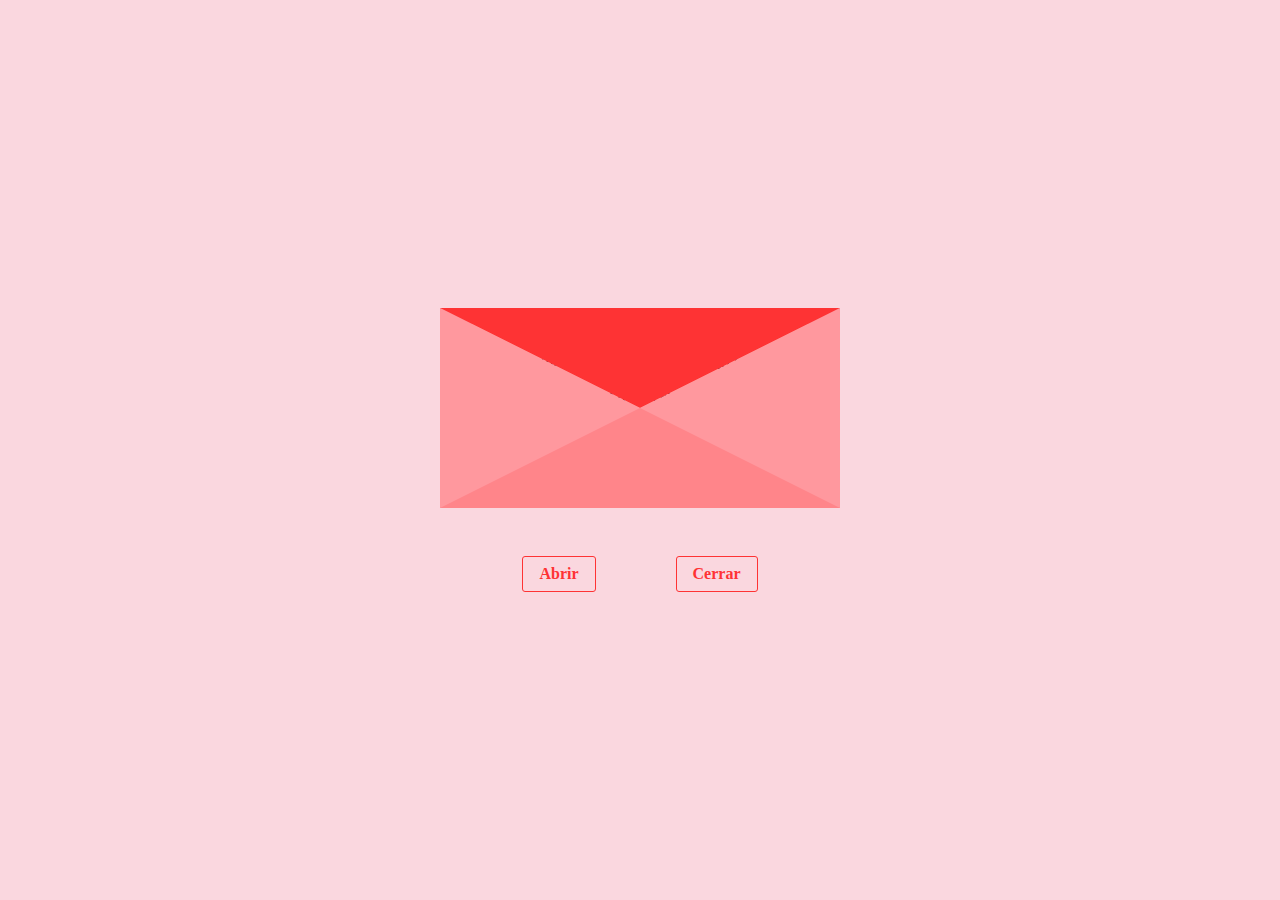
==== index.html @ 959dd755 "Update index.html" ====
<!DOCTYPE html>
<html lang="es">
<head>
  <meta charset="UTF-8">
  <meta name="viewport" content="width=device-width, initial-scale=1.0">
  <title>Carta</title>
  <link rel="stylesheet" href="style.css">
</head>
<body>
  <main>
    <div class="container-letter">
      <div class="cover"></div>
      <span class="heart">♥</span>
      <p class="paper" id="mainMessage">
        Perdona si fue un dia malo ayer por todo lo que paso amorcito pero tu sabes que te amo demasiado y espero podamos amarnos como siempre despues de ㅤㅤㅤㅤㅤㅤㅤesto, besitos mi bebita emosha 
      </p>
      <div class="letter"></div>
    </div>
    <div class="options">
      <button id="open">Abrir</button>
      <button id="close">Cerrar</butto>
    </div>
  </main>
  <script src="script.js"></script>
</body>
</html>
---- style.css ----
* {
    min-width: 0;
    font: inherit;
  }
  
  *,
  *::before,
  *::after {
    box-sizing: border-box;
  }
  
  img,
  video,
  svg {
    display: block;
    height: auto;
    max-width: 100%;
  }
  
  body {
    margin: 0;
    min-height: 100dvh;
  }
  
  h1,
  h2,
  h3 {
    text-wrap: balance;
  }
  
  p {
    text-wrap: pretty;
  }
  
  /* styles */
  /* TODO: Cambiar la fuente
  
  * {
    font-family: comic-sans;
  } */
  
  body {
    background-color: #fad7df;
  }
  
  main {
    display: flex;
    flex-direction: column;
  
    gap: 3rem;
    justify-content: center;
    align-items: center;
    height: 100vh;
  }
  
  .container-letter {
    position: relative;
  }
  
  .cover {
    position: absolute;
    border-left: 200px solid transparent;
    border-right: 200px solid transparent;
    border-top: 100px solid #fe3334;
    border-bottom: 100px solid transparent;
  
    /*  */
    transition: transform .75s;
    transform-origin: top;
  }
  
  .paper {
    position: absolute;
    padding: 1.5rem;
    line-height: 2rem;
    right: 5px;
    /*  */
    z-index: -1;
    background: white;
    width: 390px;
    height: 180px;
  
    transition: all .75s;
  }
  
  .letter {
    border-left: 200px solid #ff989e;
    border-right: 200px solid #ff989e;
    border-top: 100px solid transparent;
    border-bottom: 100px solid #ff858a;
  }
  
  .options {
    display: flex;
    gap: 5rem;
  
    & button {
      color: #ff3234;
      font-weight: 600;
      border-radius: 3px;
      background: #fad7df;
      padding: 0.5rem 1rem;
      border: 1px solid #fe3334;
      cursor: pointer;
    }
  
    & button:hover {
      background: #ff989e;
      color: white;
    }
  }
  
  .open-cover {
    transform: rotatex(180deg);
  }
  
  .open-paper {
    animation: openPaper .5s forwards;
  }
  
  @keyframes openPaper {
    0% {
      top: 0;
    }
    100% {
      top: -120px;
    }
  }
  
  .close-paper {
    animation: closePaper .5s forwards;
  }
  
  @keyframes closePaper {
    0% {
      top: -120px;
    }
    100% {
      top: 0;
    }
  }
  
  
  .heart {
    display: none;
    position: absolute;
    top: 25%;
    left: 46.5%;
    margin: auto;
    font-size: 3rem;
  
    color: #fe3334;
  
    animation: crecer 1s forwards ;
  }
  
  @keyframes crecer {
    0% {
      scale: 1;
      opacity: 1;
    }
    100% {
      scale: 3;
      opacity: 0;
  
    }
  }
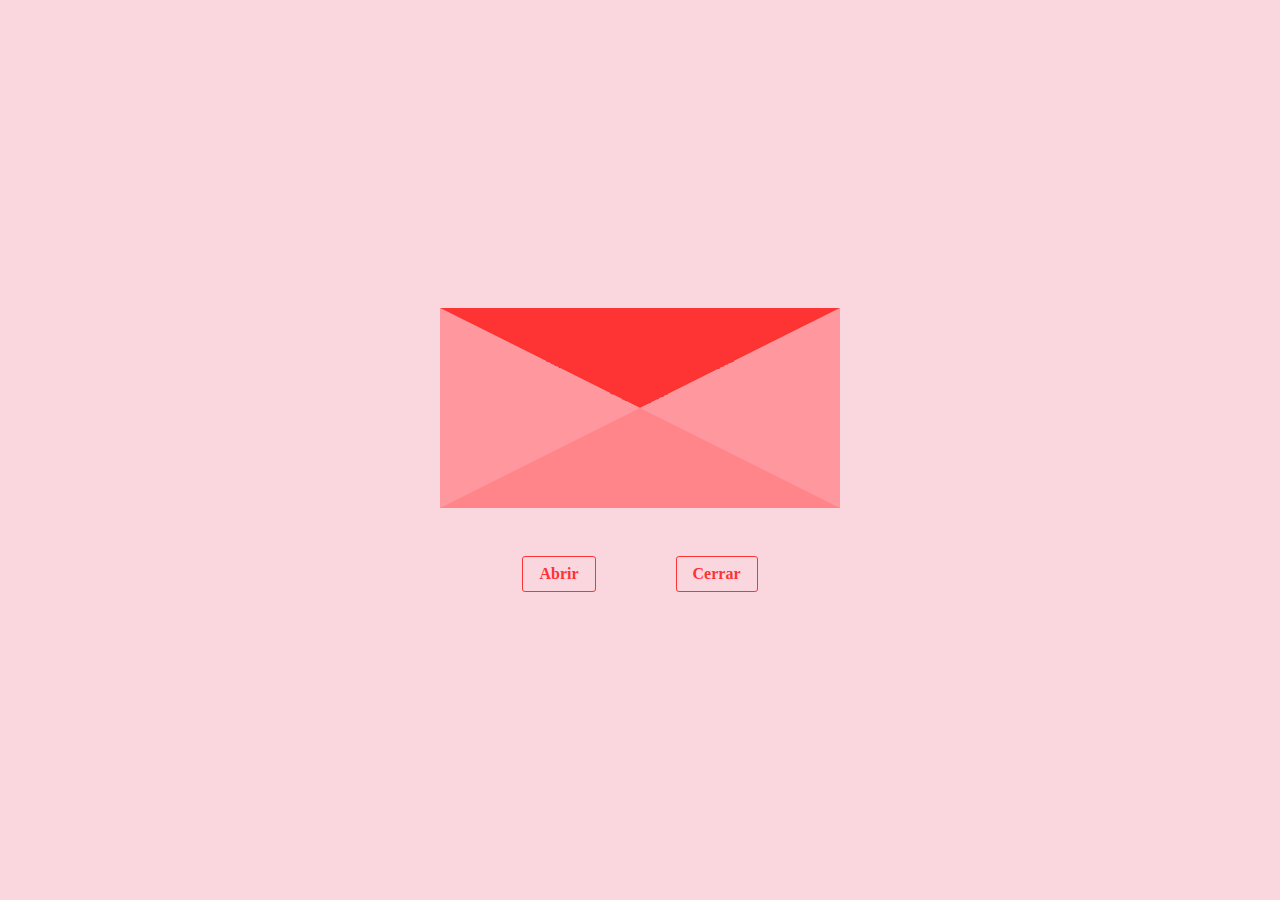
==== commit 6553effd: "Update index.html" ====
--- a/index.html
+++ b/index.html
@@ -12,7 +12,7 @@
       <div class="cover"></div>
       <span class="heart">♥</span>
       <p class="paper" id="mainMessage">
-        Perdona si fue un dia malo ayer por todo lo que paso amorcito pero tu sabes que te amo demasiado y espero podamos amarnos como siempre despues de ㅤㅤㅤㅤㅤㅤㅤesto, besitos mi bebita emosha 
+        Ya no peliemos amor, si yo te amo mucho, me duele mucho y me enoja que siempre me termines y por eso tengo esa actitud mierda, ademas de con mo haces caso corazon
       </p>
       <div class="letter"></div>
     </div>
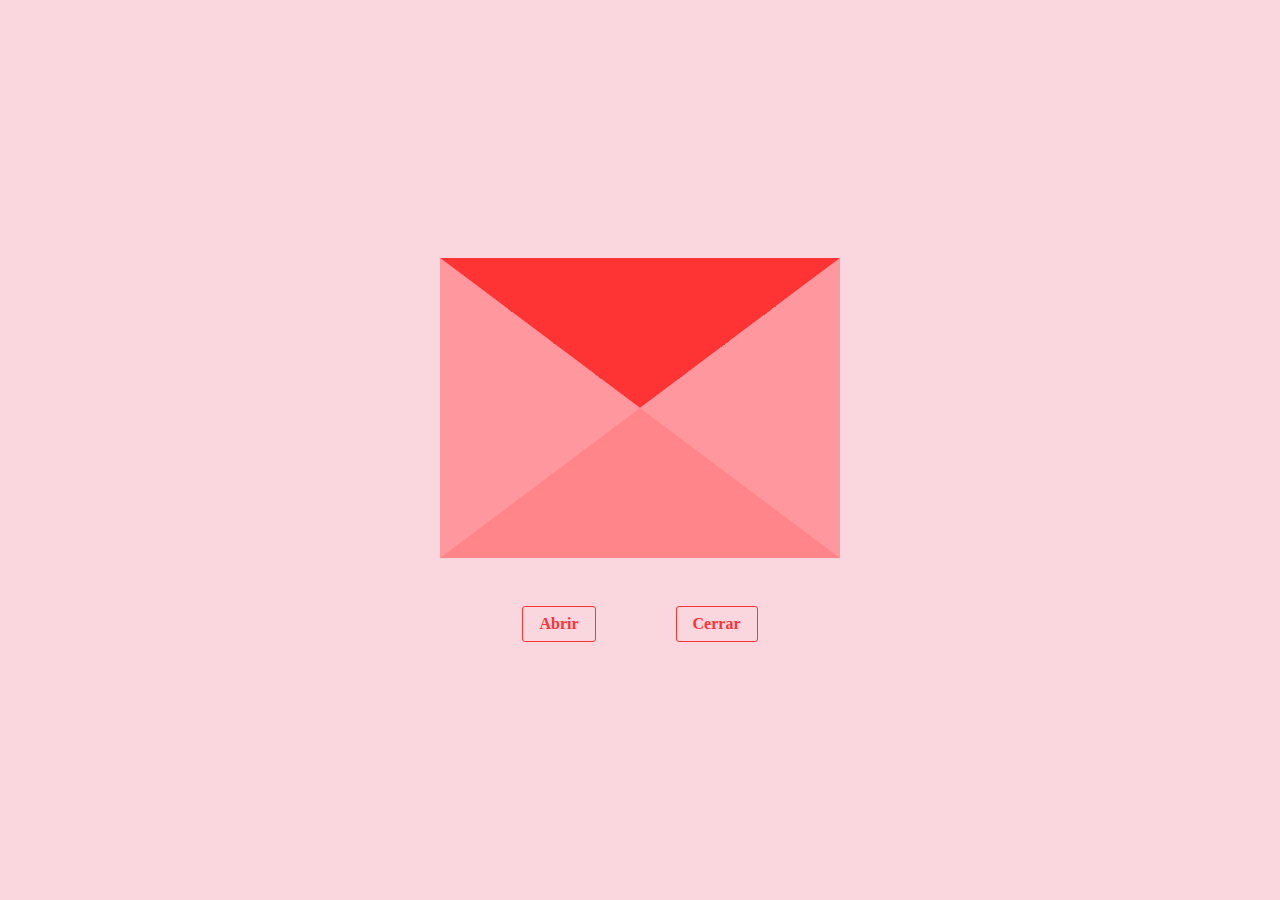
==== commit 06a9df56: "Update index.html" ====
--- a/index.html
+++ b/index.html
@@ -11,7 +11,7 @@
     <div class="container-letter">
       <div class="cover"></div>
       <span class="heart">♥</span>
-      <p class="paper" id="mainMessage">
+      <p class="paper" id="mainMessage" style="font-size: smaller;">
         Ya no peliemos amor, si yo te amo mucho, me duele mucho y me enoja que siempre me termines y por eso tengo esa actitud mierda, ademas de con mo haces caso corazon
       </p>
       <div class="letter"></div>
--- a/style.css
+++ b/style.css
@@ -1,4 +1,3 @@
-
 * {
     min-width: 0;
     font: inherit;
@@ -58,12 +57,12 @@
     position: relative;
   }
   
-  .cover {
+ .cover {
     position: absolute;
     border-left: 200px solid transparent;
     border-right: 200px solid transparent;
-    border-top: 100px solid #fe3334;
-    border-bottom: 100px solid transparent;
+    border-top: 150px solid #fe3334;
+    border-bottom: 150px solid transparent;
   
     /*  */
     transition: transform .75s;
@@ -79,7 +78,7 @@
     z-index: -1;
     background: white;
     width: 390px;
-    height: 180px;
+    height: 284px;
   
     transition: all .75s;
   }
@@ -87,8 +86,8 @@
   .letter {
     border-left: 200px solid #ff989e;
     border-right: 200px solid #ff989e;
-    border-top: 100px solid transparent;
-    border-bottom: 100px solid #ff858a;
+    border-top: 150px solid transparent;
+    border-bottom: 150px solid #ff858a;
   }
   
   .options {
@@ -124,7 +123,7 @@
       top: 0;
     }
     100% {
-      top: -120px;
+      top: -180px;
     }
   }
   
@@ -134,7 +133,7 @@
   
   @keyframes closePaper {
     0% {
-      top: -120px;
+      top: -180px;
     }
     100% {
       top: 0;
@@ -165,4 +164,4 @@
       opacity: 0;
   
     }
-  }+  }
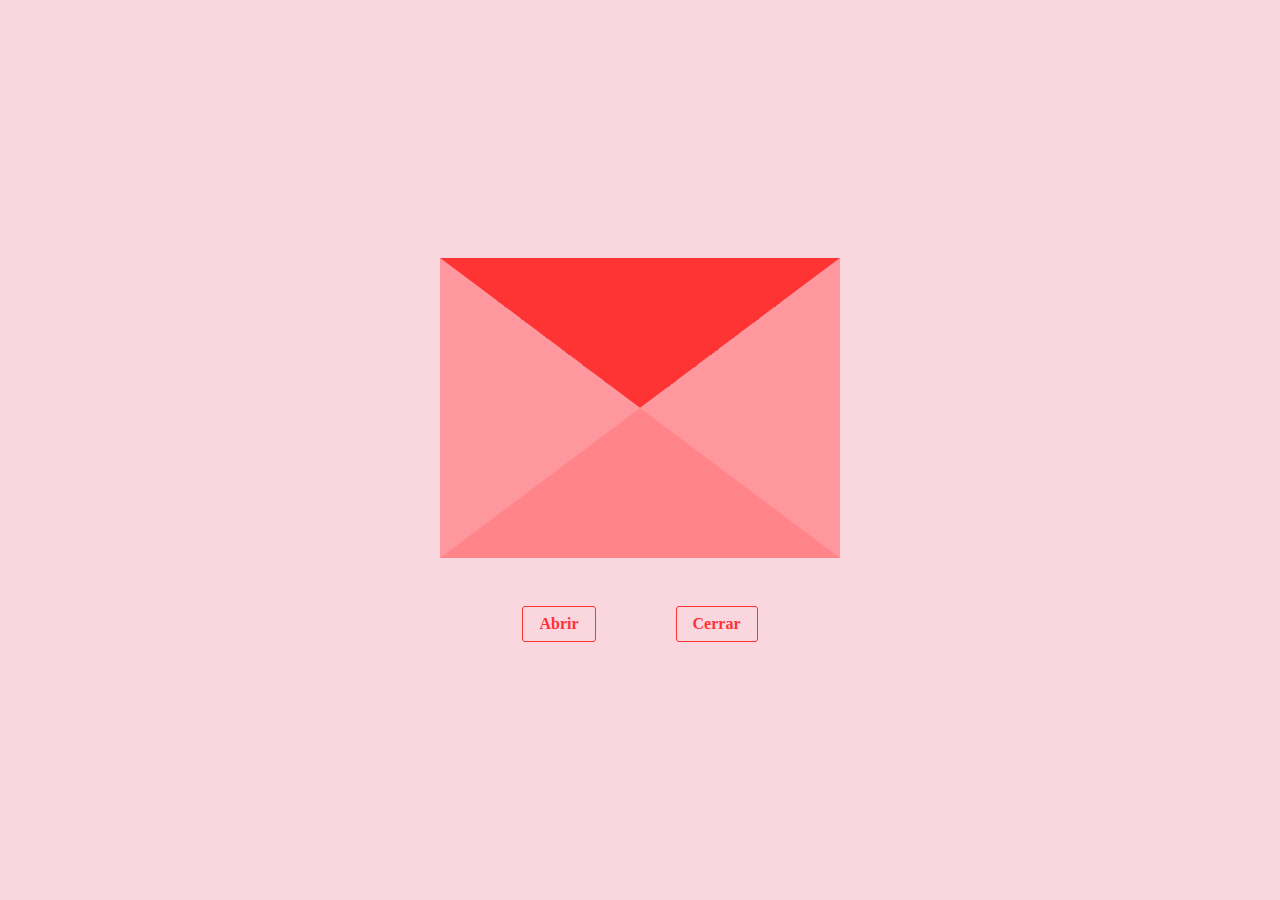
==== commit 559c2d5f: "Update index.html" ====
--- a/index.html
+++ b/index.html
@@ -12,7 +12,7 @@
       <div class="cover"></div>
       <span class="heart">♥</span>
       <p class="paper" id="mainMessage" style="font-size: smaller;">
-        Ya no peliemos amor, si yo te amo mucho, me duele mucho y me enoja que siempre me termines y por eso tengo esa actitud mierda, ademas de con mo haces caso corazon
+        Ya no peliemos amor, si yo te amo mucho, me duele mucho y me enoja que siempre me termines y por eso tengo esa actitud mierda, ademas de con lo de que no me haces caso corazon, solo te pedi algo sencillo que es importante para mi, tal vez tu tienes otras cvosas importantes pero es es para mi, por favor hagamonos caso los dos, yo tehago caso tu hazme a mi cielo, amemonos corazon
       </p>
       <div class="letter"></div>
     </div>
--- a/style.css
+++ b/style.css
@@ -72,7 +72,7 @@
   .paper {
     position: absolute;
     padding: 1.5rem;
-    line-height: 2rem;
+    line-height: 1rem;
     right: 5px;
     /*  */
     z-index: -1;
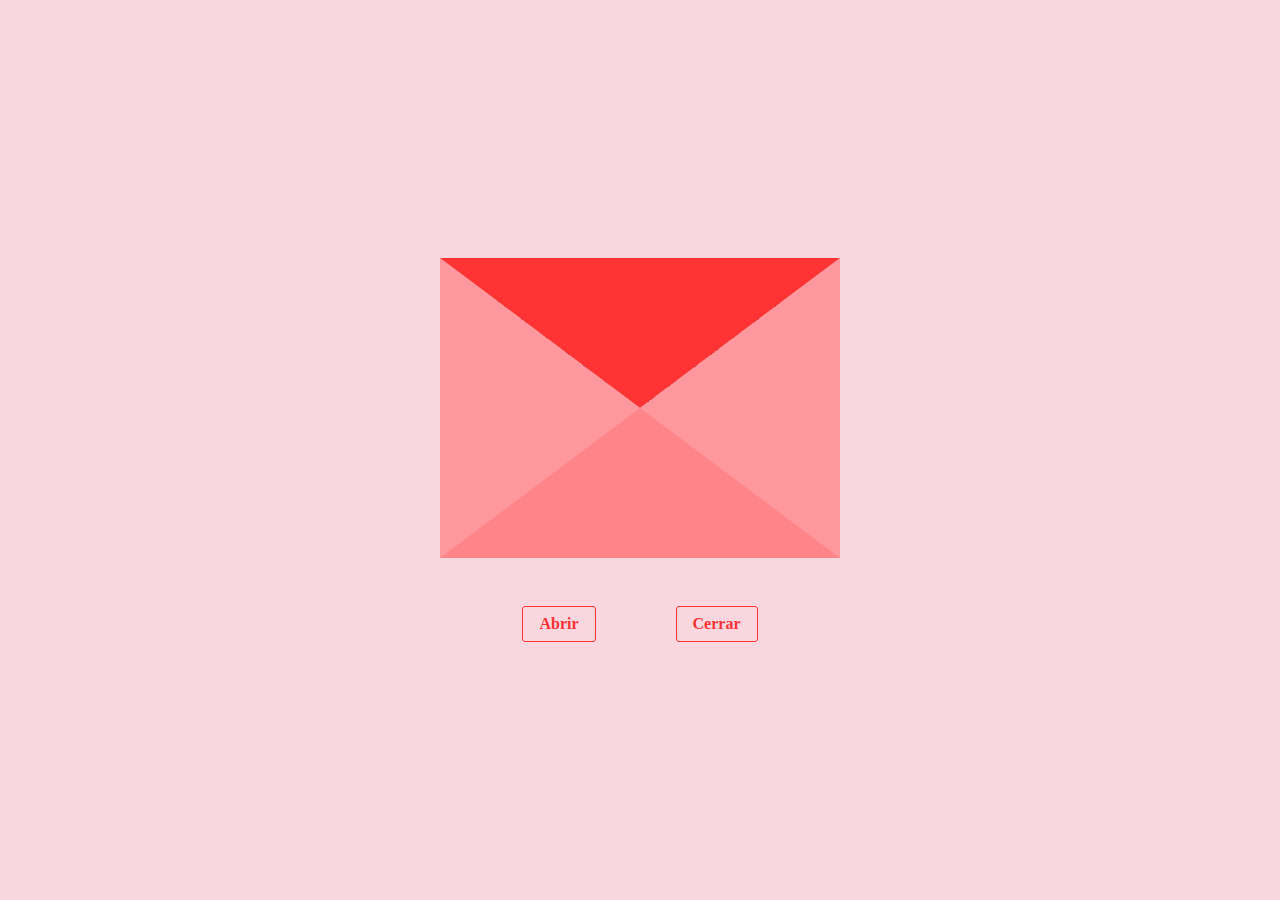
==== commit 7ffa261e: "Update index.html" ====
--- a/index.html
+++ b/index.html
@@ -12,7 +12,7 @@
       <div class="cover"></div>
       <span class="heart">♥</span>
       <p class="paper" id="mainMessage" style="font-size: smaller;">
-        Ya no peliemos amor, si yo te amo mucho, me duele mucho y me enoja que siempre me termines y por eso tengo esa actitud mierda, ademas de con lo de que no me haces caso corazon, solo te pedi algo sencillo que es importante para mi, tal vez tu tienes otras cvosas importantes pero es es para mi, por favor hagamonos caso los dos, yo tehago caso tu hazme a mi cielo, amemonos corazon
+        Ya no peliemos amor, si yo te amo mucho, me duele mucho y me enoja que siempre me termines y por eso tengo esa actitud mierda, ademas de con lo de que no me haces caso corazon, solo te pedi algo sencillo que es importante para mi, tal vez tu tienes otras cvosas importantes pero es es para mi, por favor hagamonos caso los dos, yo tehago caso tu hazme a mi cielo, amemonos corazon sabes que yo te amo, pero me lastimas cuand en vez de querer hablar solo quieres hacerlo a tu manera y si jo terminarme y me amenazas que haras todo lo que me enoia, pones tux fotos que te he dicho que no, yo nunca hago eso, eso es lo triste, yo no hago nada de eso pq no quier hacerte sentir mal, solo amemonos y hablemos las cosas bien sin terminarme ni lastimarnos :c
       </p>
       <div class="letter"></div>
     </div>
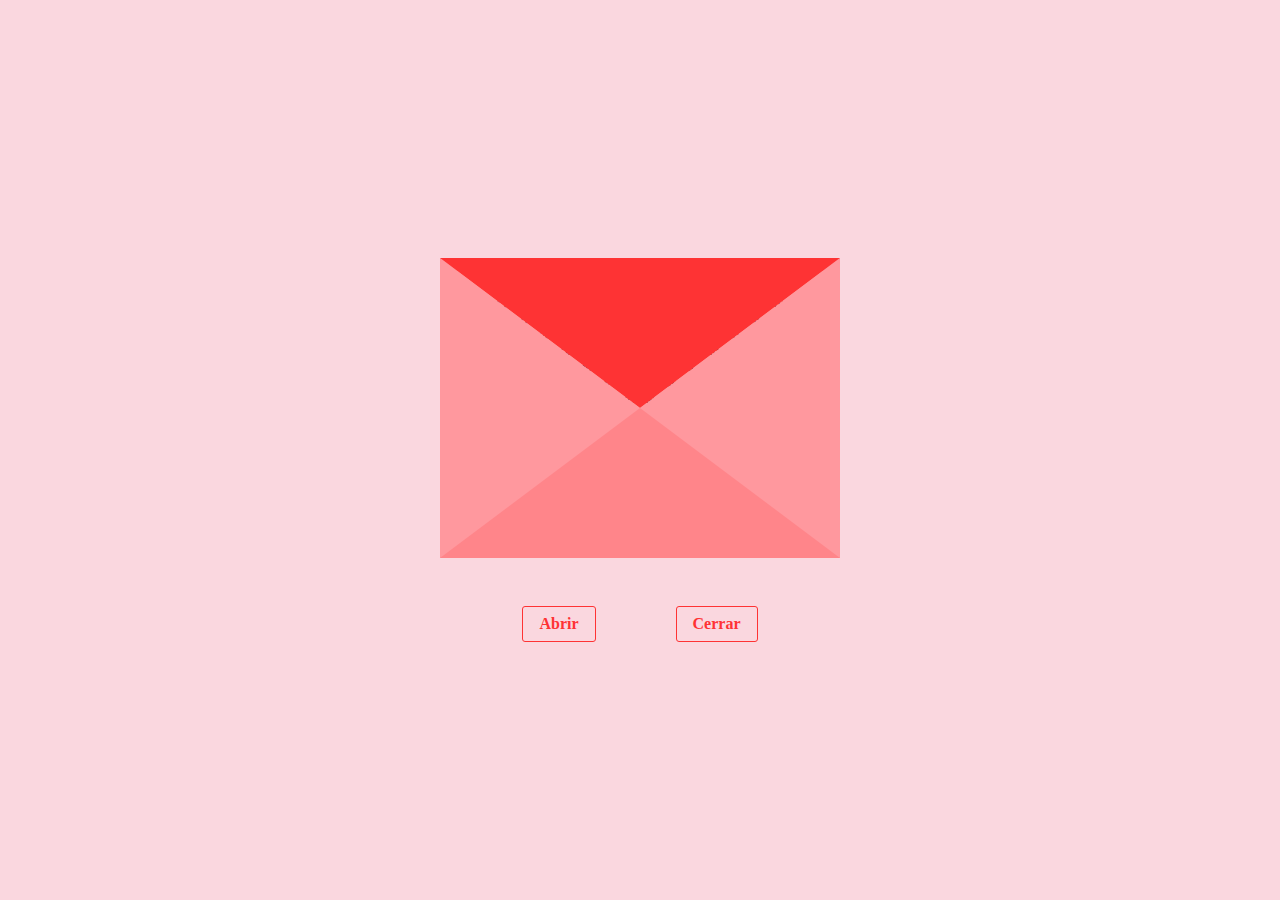
==== commit d397b561: "Update index.html" ====
--- a/index.html
+++ b/index.html
@@ -12,7 +12,7 @@
       <div class="cover"></div>
       <span class="heart">♥</span>
       <p class="paper" id="mainMessage" style="font-size: smaller;">
-        Ya no peliemos amor, si yo te amo mucho, me duele mucho y me enoja que siempre me termines y por eso tengo esa actitud mierda, ademas de con lo de que no me haces caso corazon, solo te pedi algo sencillo que es importante para mi, tal vez tu tienes otras cvosas importantes pero es es para mi, por favor hagamonos caso los dos, yo tehago caso tu hazme a mi cielo, amemonos corazon sabes que yo te amo, pero me lastimas cuand en vez de querer hablar solo quieres hacerlo a tu manera y si jo terminarme y me amenazas que haras todo lo que me enoia, pones tux fotos que te he dicho que no, yo nunca hago eso, eso es lo triste, yo no hago nada de eso pq no quier hacerte sentir mal, solo amemonos y hablemos las cosas bien sin terminarme ni lastimarnos :c
+        Ya no peliemos amor, si yo te amo mucho, me duele mucho y me enoja que siempre me termines y por eso tengo esa actitud mierda, ademas de con lo de que no me haces caso corazon, solo te pedi algo sencillo que es importante para mi, tal vez tu tienes otras cosas importantes pero esto lo es para mi, por favor hagamonos caso los dos, yo te hago caso tu hazme a mi cielo, pero me lastimas cuando en vez de querer hablar solo quieres hacerlo a tu manera y si no terminarme y me amenazas que haras todo lo que me enoja, pones tus fotos y mas, yo nunca hago eso, eso es lo triste, yo no hago nada de eso pq no quiero hacerte sentir mal, solo amemonos y hablemos las cosas bien sin terminarme ni lastimarnos :c
       </p>
       <div class="letter"></div>
     </div>
